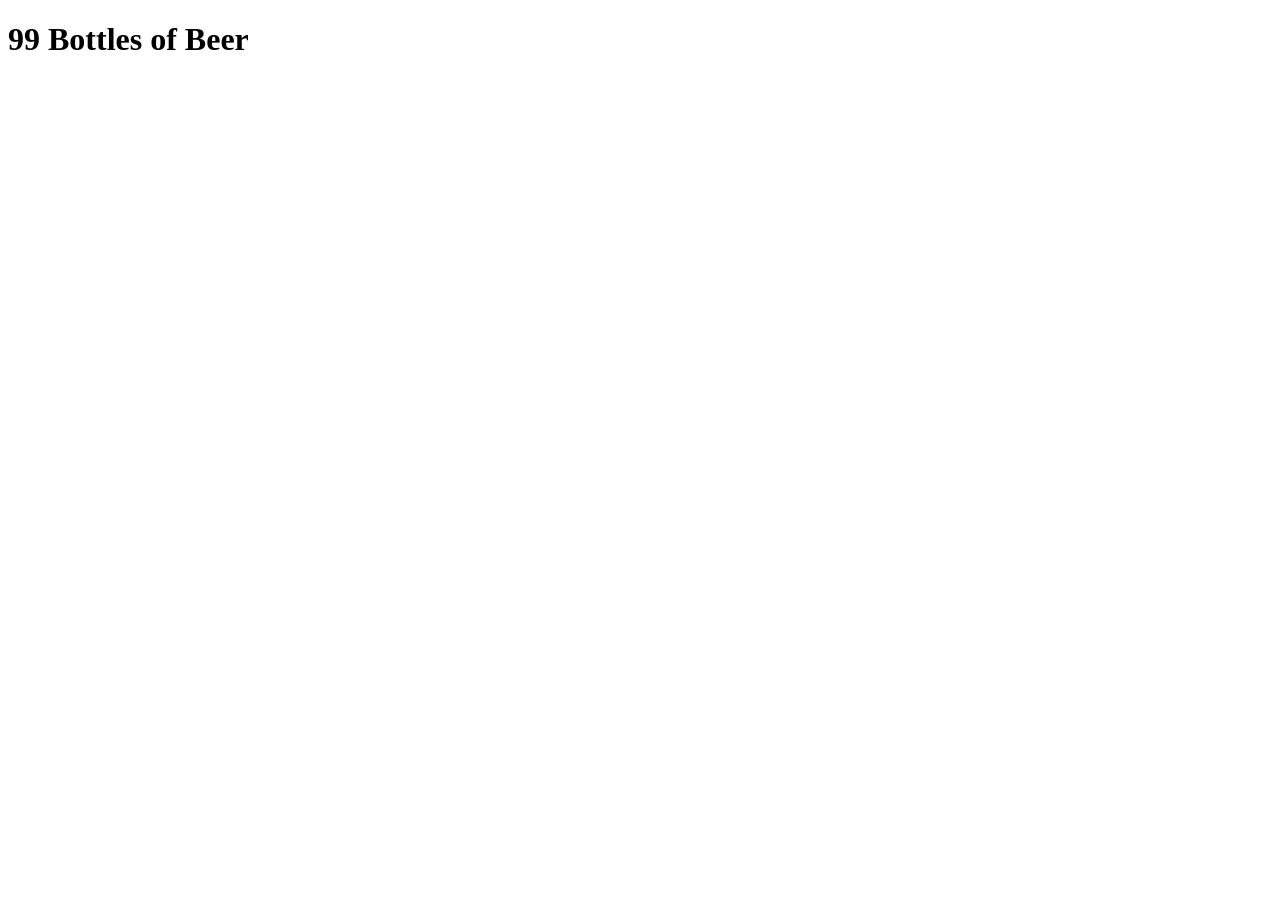
==== beer.html @ c81d8608 "functions example" ====
<!DOCTYPE html>
<html lang="en">
    <head>
        <meta charset="UTF-8">
        <meta name="viewport" content="width=device-width, initial-scale=1.0">
        <meta http-equiv="X-UA-Compatible" content="ie=edge">
        <title>Document</title>
    </head>
    <body>
        <h1>99 Bottles of Beer</h1>        

        <script src="beer.js"></script>
    </body>
</html>
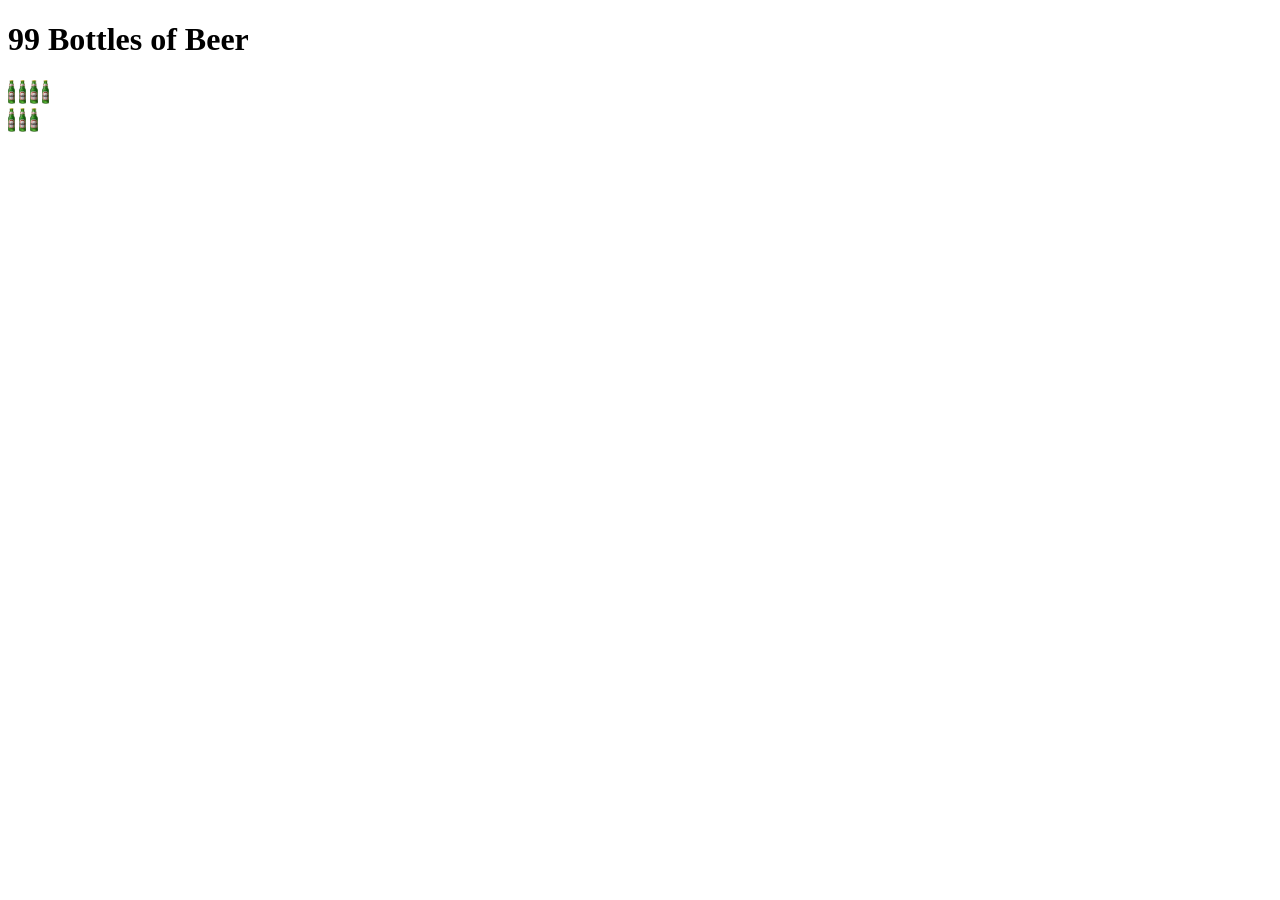
==== commit b2d6cd81: "beer bottles" ====
--- a/beer.html
+++ b/beer.html
@@ -5,9 +5,21 @@
         <meta name="viewport" content="width=device-width, initial-scale=1.0">
         <meta http-equiv="X-UA-Compatible" content="ie=edge">
         <title>Document</title>
+        <link rel="stylesheet" href="beer.css">
     </head>
     <body>
         <h1>99 Bottles of Beer</h1>        
+        <div>
+            <img src="images/beer.png" alt="">
+            <img src="images/beer.png" alt="">
+            <img src="images/beer.png" alt="">
+            <img src="images/beer.png" alt="">
+        </div>
+        <div>
+            <img src="images/beer.png" alt="">
+            <img src="images/beer.png" alt="">
+            <img src="images/beer.png" alt="">
+        </div>
 
         <script src="beer.js"></script>
     </body>
--- a/beer.css
+++ b/beer.css
@@ -0,0 +1,3 @@
+img {
+    height: 24px;
+}
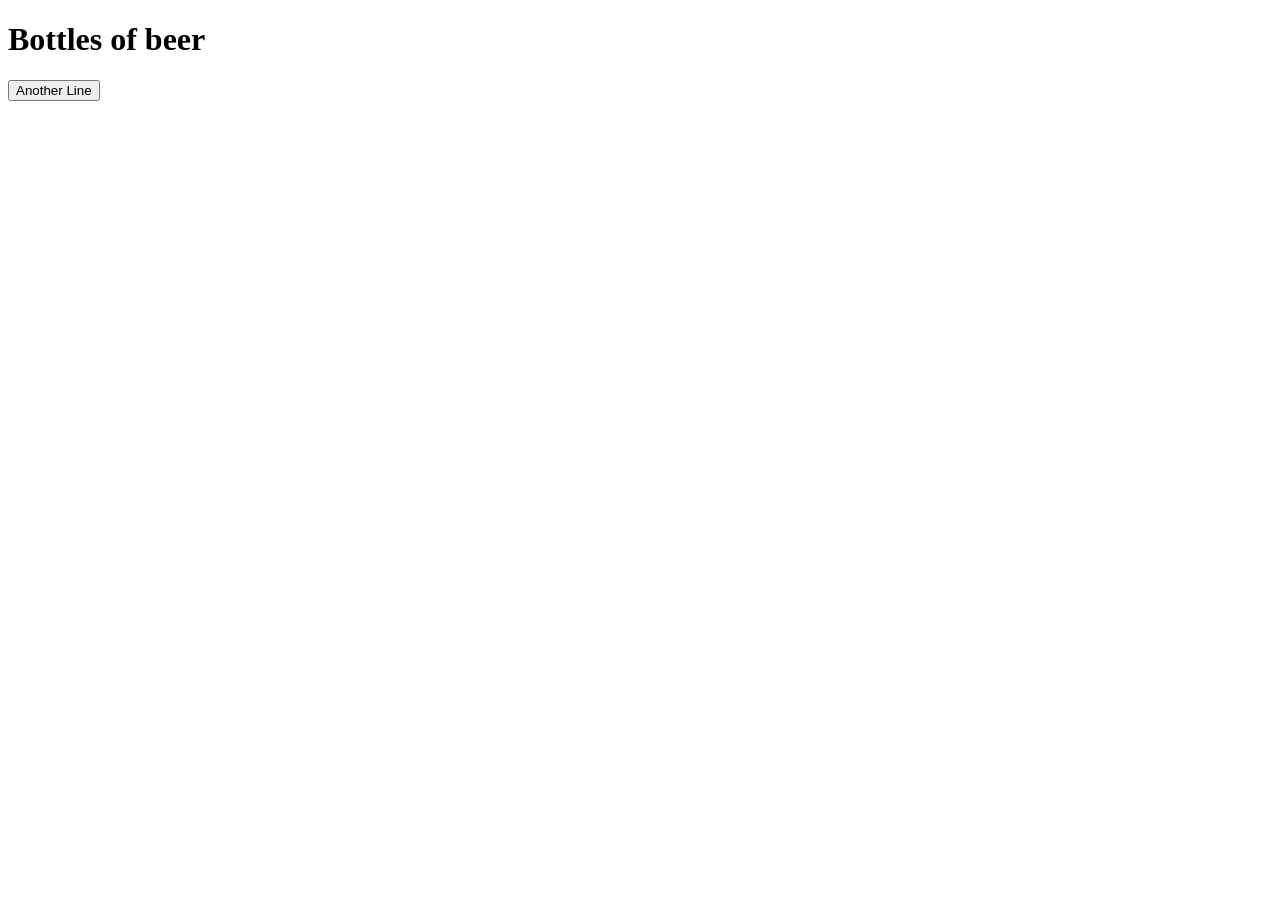
==== commit 2e8f8bc7: "beers" ====
--- a/beer.html
+++ b/beer.html
@@ -8,19 +8,12 @@
         <link rel="stylesheet" href="beer.css">
     </head>
     <body>
-        <h1>99 Bottles of Beer</h1>        
+        <h1>Bottles of beer</h1>
         <div>
-            <img src="images/beer.png" alt="">
-            <img src="images/beer.png" alt="">
-            <img src="images/beer.png" alt="">
-            <img src="images/beer.png" alt="">
+            <button id="anotherLine">
+                Another Line
+            </button>
         </div>
-        <div>
-            <img src="images/beer.png" alt="">
-            <img src="images/beer.png" alt="">
-            <img src="images/beer.png" alt="">
-        </div>
-
         <script src="beer.js"></script>
     </body>
 </html>
--- a/beer.css
+++ b/beer.css
@@ -1,3 +1,6 @@
 img {
     height: 24px;
+}
+img:hover {
+    width: 24px;
 }
